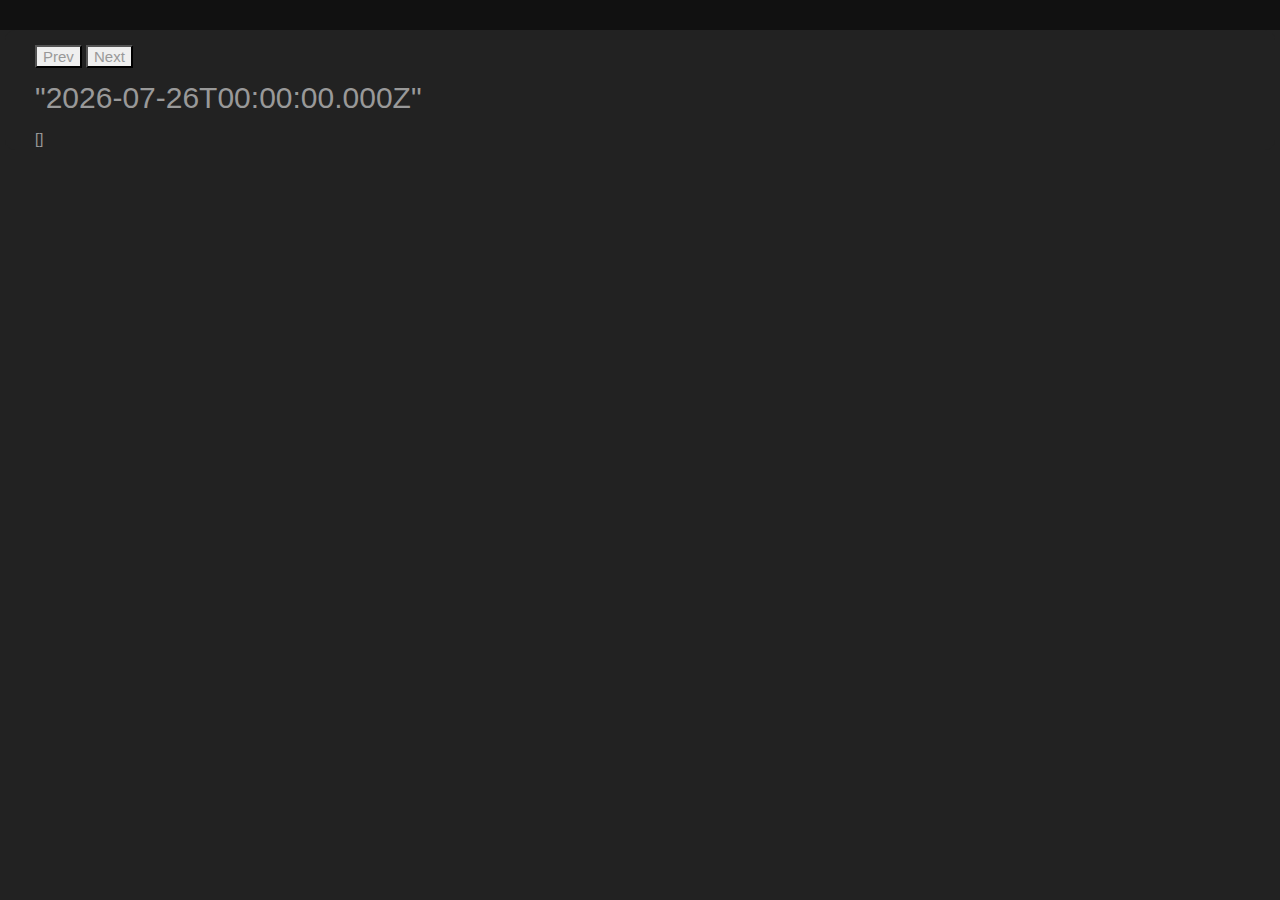
==== frontend/source/index.html @ ae441584 "Frontend skeleton" ====
<!DOCTYPE html>
<html>
<head>
    <meta charset="utf-8"/>
    <title>Timeline</title>
    <link rel="shortcut icon" type="image/png" href="images/favicon.png"/>
    <link rel="apple-touch-icon-precomposed" type="image/png" href="images/favicon.png"/>
    <meta name="viewport" content="width=device-width, initial-scale=1.0">
    <meta name="robots" content="noindex, nofollow">

    <link href="css/style.css" rel="stylesheet">
    <link href="css/fontawesome.css" rel="stylesheet">
    <link href="js/components/spinner.css" rel="stylesheet">

    <link rel="preload" href="fonts/fa-brands-400.woff2" as="font" type="font/woff2" crossorigin>
    <link rel="preload" href="fonts/fa-regular-400.woff2" as="font" type="font/woff2" crossorigin>
    <link rel="preload" href="fonts/fa-solid-900.woff2" as="font" type="font/woff2" crossorigin>

    <link rel="preload" href="/api/movies/" type="application/json" as="fetch" crossorigin="anonymous">
    <link rel="preload" href="/api/auth/info/" type="application/json" as="fetch" crossorigin="anonymous">
</head>
<body>
    <div id="page">
        <div id="main-menu">
            <nav class="container">
            </nav>
        </div>
        <div id="main-content">
            <router-view :key="$route.path"></router-view>
        </div>
    </div>
    <script src="js/libs/vue.js"></script>
    <script src="js/libs/vue-router.js"></script>
    <script src="js/libs/vuex.min.js"></script>
    <script src="js/libs/moment.min.js"></script>
    <script type="module" src="js/app.js"></script>
    <script type="module" src="js/components/timeline.js"></script>
    <script type="module" src="js/components/spinner.js"></script>
    <script type="module" src="js/routes.js"></script>
    <script type="module" src="js/services/timeline-service.js"></script>
    <script type="module" src="js/models/requests.js"></script>
    <script type="module" src="js/store/store.js"></script>
</body>
</html>
---- frontend/source/css/style.css ----
:root{
    --border-radius-normal: 10px;
}

* {outline:none;}
html, body{width:100%;margin:0;padding:0;background:#222;color:#999;font:15px/22px sans-serif;-webkit-font-smoothing: antialiased;min-height: 100%;}
body{padding-bottom: 5px;box-sizing:border-box;}
h1, h2, h3{font-weight: 200;color: #999;}
h2{font-size: 30px;line-height: 30px;margin: 15px 0;}
h3{font-size: 25px;line-height: 25px;margin: 10px 0;}
hr{background: #444;height: 1px;border: none;margin: 30px 0;padding: 0;}
a{text-decoration:none}
input, button{-webkit-appearance:none;font-size:inherit;color:inherit;}
video{width: 100%;border-radius: 10px;margin: 0;max-height:80vh;display:block;}
iframe{width:100%;height:calc(100vh - 52px);border:none;}

.container{max-width:1280px;width:100%;margin:0 auto;padding:15px 30px;box-sizing:border-box;}
    .container:first-child{margin-top:0;}
.section + .section{margin-top:15px;}

.button-group{display:flex;max-width: 100%;margin:10px 0;}
    .button{cursor:pointer;line-height:40px;text-align:center;color:#fff;display: inline-block;background: #444;margin-left:1px;flex: 1;border: none;padding: 0 15px;}
        .button:active, .button:hover{background:#555;}
        .button.icon-only{width: 35px;padding:0;}
        .button.main{background: #2758e2;}
        .button.large{font-size:18px;padding:12px 20px;line-height:26px;font-weight: 400;flex: 0 0 auto;}

    .button[disabled], .button[disabled]:active, .button[disabled]:hover{cursor:default;background:#444;color:#666;}
    .button i{margin-right:5px;}
    .button i:last-child{margin-right:0;}
    .button-group.horizontal .button:first-child{margin-left:0;border-top-left-radius:7px;border-bottom-left-radius:7px}
    .button-group.horizontal .button:last-child{border-top-right-radius:7px;border-bottom-right-radius:7px}

    .button-group.vertical{flex-direction:column;}
        .button-group.vertical .button{text-align:left}
        .button-group.vertical .button:first-child{border-top-left-radius:7px;border-top-right-radius:7px;}
        .button-group.vertical .button:last-child{border-bottom-left-radius:7px;border-bottom-right-radius:7px;}

.form{}
    .control{display:grid;grid-template-columns:120px 1fr;align-items:baseline;position: relative;}
        .label{}
        .input{float:right;border-radius:10px;width:30%;padding: 0 10px;font:15px/30px sans-serif;background:none;border:1px solid #444;color:#fff;margin: 5px 0;min-width: 135px;display: block;width: 100%;box-sizing: border-box;-webkit-appearance: none;}
        .input:focus, .input:active, .input:hover{border-color:#666;}
        .input::placeholder{color:#666;}
        .input.filename{font-family:monospace;line-height:20px;padding:5px 10px;}
        textarea.input{line-height:22px;height:100px;padding: 5px 10px;}
        .checkbox{border:0;padding: 0;color:inherit;cursor:pointer;}
            .checkbox input{width: 15px;height: 30px;position: relative;display: inline-block;line-height: 30px;}
            .checkbox input::before{font-family: "Font Awesome 5 Free";font-weight: 500;content: "\f111";}
            .checkbox input:checked::before{font-family: "Font Awesome 5 Free"; font-weight: 900; content: "\f058";}
            .checkbox input:hover::before{color:#fff;}

    .suggestions{position:absolute;top:40px;right:0;left:120px;z-index:2;border-radius:10px;background:#444;list-style:none;margin:0;padding:5px 0;overflow:hidden;box-shadow: 0 5px 10px -5px #0003;}
        .suggestions li{margin:0;padding:0 15px;line-height:30px}
            .suggestions li.highlighted{background:#555;cursor:pointer;color:#fff;}
            .suggestions li small{float:right;}

    .cover .placeholder{border: 1px solid #444;padding-top:150%;border-radius:10px}

.collapsible-header{display:flex;align-items: center;margin-left: -15px;width: 100%;padding: 0 15px;flex-wrap: wrap;}
    .collapsible-header > .button:first-child{flex:0 0;margin-left: -15px;}
    .collapsible-header .title{flex:1;}
    .collapsible-header .button-group{margin:0;}
    .collapsible-header .button{background: transparent;color: #999;position:relative;margin-left:0;}
        .collapsible-header .button:hover, .collapsible-header .button.selected{color:#fff;}
        .collapsible-header .button.selected{background: #444;border-radius:7px 7px 0 0!important;cursor:default;padding-bottom:7px;margin-bottom:-7px;}
        .collapsible-header .button.selected:before,.collapsible-header .button.selected:after{content:'';display:block;position:absolute;width:7px;height:7px;bottom:7px;left:-7px;}
        .collapsible-header .button.selected:before{background:#333;border-radius:0 0 7px 0;z-index:1;}
        .collapsible-header .button.selected:after{background:#444;}
        .collapsible-header .button.selected + .button:before, .collapsible-header .button.selected + .button:after{content:'';display:block;position:absolute;width:7px;height:7px;bottom:0;left:0;}
        .collapsible-header .button.selected + .button:before{background:#333;border-radius:0 0 0 7px;z-index:1;}
        .collapsible-header .button.selected + .button:after{background:#444;}
.collapsible-body{display:none;position:relative;z-index:1}
    .collapsible.expanded .collapsible-body{display:block;margin-left: -15px;width: 100%;padding: 0 15px;}
    .collapsible.expanded .collapsible-body.button-group{display:flex;margin-top:0;}

#main-menu{width:100%;background:#111;}
    #main-menu ul{margin:0;padding:0;list-style:none;display: flex;justify-content: center;}
        #main-menu li{margin:0;padding:0;list-style:none;display:inline-block;margin:0 10px;}
            #main-menu a{text-decoration:none;color:#999;line-height:25px}
            #main-menu a:hover{color:#fff;}
#main-content{border-radius:10px;background:#222;margin: 0 5px;}

#search-box{float:right;width:30%;margin: 15px 0;min-width: 135px;}
.covers{display:grid;grid-template-columns:repeat(4, 1fr);grid-gap:15px;width: 100%;margin: 0 0 25px;}
    .covers .cover{border-radius: 10px;overflow:hidden;background:#191919;}
        .covers .cover img{cursor:pointer;}
    .cover{width: 100%;position:relative;}
        .cover img{max-width:100%;display: block;}

        .cover .star{position:absolute;top:10px;right:10px;font-size:24px;text-shadow:0 2px 3px #0005}
        .cover .star.not-starred{opacity:0;color:#fffa;}
            .cover:hover .star.not-starred{opacity:1;}
            .cover .star.not-starred:hover{color:#fff;}
        .cover .star.starred{color:#ff0}

.movie-info{display:grid;grid-template-columns:30% 1fr;grid-gap:30px;}
    h2 .star{margin-left:10px;float:right;font-size:24px;}
        h2 .star.not-starred{color:#999;}
        h2 .star.not-starred:hover{color:#fff;}
    h2 .star.starred{color:#ff0}
    .episodes{}
        .episode{}
        .episode:first-child{margin-top: -10px;}
        .episode:last-child{margin-bottom: -10px;border-bottom:none;}
        .episode .collapsible-header:hover{background:#444;}
        .episode.expanded .collapsible-header:hover{background:transparent;}

.tab-group{display:flex;align-items:flex-start;height:45px;}
    .tab-group .title{margin-right:10px;flex: 1;}
    .tab{border:none;outline:none;margin-left:1px;text-align:center;width:45px;line-height:45px;position:relative;padding-bottom:10px;cursor:pointer;}
    .tab.selected{background:#333;border-radius:10px 10px 0 0;cursor:default;}
    .tab.selected:before,.tab.selected:after{content:'';display:block;position:absolute;width:10px;height:10px;bottom:10px;left:-10px;}
    .tab.selected:before{background:#222;border-radius:0 0 10px 0;z-index:1;}
    .tab.selected:after{background:#333;}

    .tab.selected + .tab:before, .tab.selected + .tab:after{content:'';display:block;position:absolute;width:10px;height:10px;bottom:10px;left:0;}
    .tab.selected + .tab:before{background:#222;border-radius:0 0 0 10px;z-index:1;}
    .tab.selected + .tab:after{background:#333;}
.tab-body{background:#333;padding: 15px;border-radius:10px;position:relative;z-index:1;overflow:hidden;}

.timeline-items{list-style:none;margin:0;padding:0;display:flex;flex-wrap:wrap;margin:0 -15px -15px 0;}
    .timeline-item{background:#191919;height:120px;border-radius:var(--border-radius-normal);overflow:hidden;margin:0 15px 15px 0;}

@media screen and ( max-width: 800px ) {
    html, body{background:#111;}
    video{margin: 0 -15px 0 -15px;border-radius:0;width: calc(100% + 30px);}
    iframe{border-radius:10px}
    .container{padding-left:15px;padding-right:15px;}
    .covers{grid-template-columns:repeat(2, 1fr);grid-gap:0;margin:0 -15px;width:calc(100% + 30px);}
        .covers .cover{border-radius:0}
        .cover .star{opacity:1!important;}

    .movie-info{grid-template-columns:1fr;}
        .movie-info .cover{display:none;}
        .movie-info .button-group .button{flex:1 1 auto;}
}
---- frontend/source/js/components/spinner.css ----
.spinner {
  font-size: 10px;
  margin: 50px auto;
  text-indent: -9999em;
  width: 11em;
  height: 11em;
  border-radius: 50%;
  background: #cccccc;
  background: -moz-linear-gradient(left, #cccccc 10%, rgba(204,204,204, 0) 42%);
  background: -webkit-linear-gradient(left, #cccccc 10%, rgba(204,204,204, 0) 42%);
  background: -o-linear-gradient(left, #cccccc 10%, rgba(204,204,204, 0) 42%);
  background: -ms-linear-gradient(left, #cccccc 10%, rgba(204,204,204, 0) 42%);
  background: linear-gradient(to right, #cccccc 10%, rgba(204,204,204, 0) 42%);
  position: relative;
  -webkit-animation: load3 0.8s infinite linear;
  animation: load3 0.8s infinite linear;
  -webkit-transform: translateZ(0);
  -ms-transform: translateZ(0);
  transform: translateZ(0);
}
.spinner:before {
  width: 50%;
  height: 50%;
  background: #cccccc;
  border-radius: 100% 0 0 0;
  position: absolute;
  top: 0;
  left: 0;
  content: '';
}
.spinner:after {
  background: #ffffff;
  width: 75%;
  height: 75%;
  border-radius: 50%;
  content: '';
  margin: auto;
  position: absolute;
  top: 0;
  left: 0;
  bottom: 0;
  right: 0;
}
@-webkit-keyframes load3 {
  0% {
    -webkit-transform: rotate(0deg);
    transform: rotate(0deg);
  }
  100% {
    -webkit-transform: rotate(360deg);
    transform: rotate(360deg);
  }
}
@keyframes load3 {
  0% {
    -webkit-transform: rotate(0deg);
    transform: rotate(0deg);
  }
  100% {
    -webkit-transform: rotate(360deg);
    transform: rotate(360deg);
  }
}
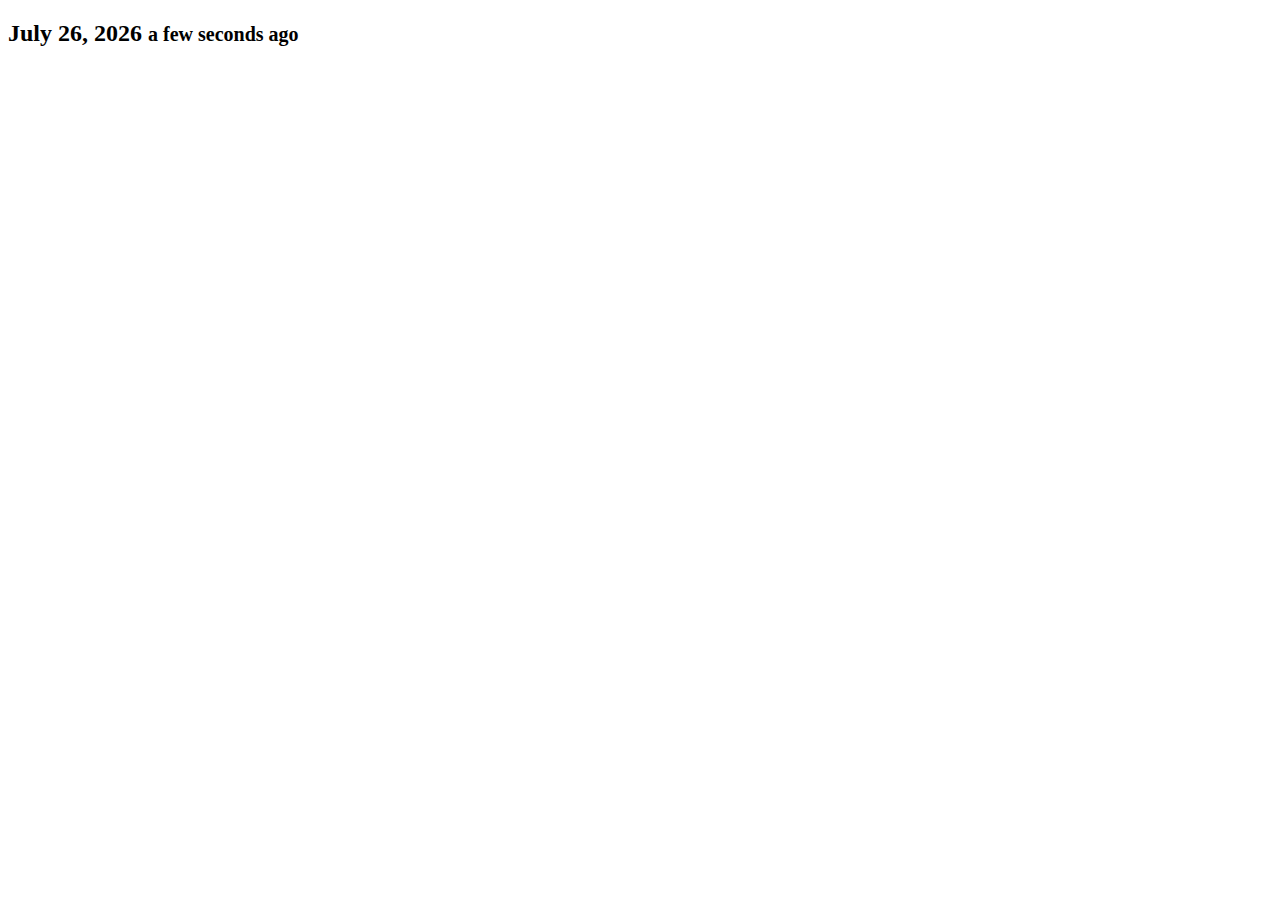
==== commit 1a1ab8fa: "Built tweet retrieval backend and UI" ====
--- a/frontend/source/index.html
+++ b/frontend/source/index.html
@@ -8,6 +8,7 @@
     <meta name="viewport" content="width=device-width, initial-scale=1.0">
     <meta name="robots" content="noindex, nofollow">
 
+    <link href="https://home.nicolasbouliane.com/css/style.css" rel="stylesheet">
     <link href="css/style.css" rel="stylesheet">
     <link href="css/fontawesome.css" rel="stylesheet">
     <link href="js/components/spinner.css" rel="stylesheet">
@@ -34,11 +35,16 @@
     <script src="js/libs/vuex.min.js"></script>
     <script src="js/libs/moment.min.js"></script>
     <script type="module" src="js/app.js"></script>
+    <script type="module" src="js/components/preview.js"></script>
+    <script type="module" src="js/components/spinner.js"></script>
+    <script type="module" src="js/components/timeline-nav.js"></script>
+    <script type="module" src="js/components/timeline-tile.js"></script>
     <script type="module" src="js/components/timeline.js"></script>
-    <script type="module" src="js/components/spinner.js"></script>
+    <script type="module" src="js/components/post.js"></script>
+    <script type="module" src="js/libs/vuex-router-sync.js"></script>
+    <script type="module" src="js/models/requests.js"></script>
     <script type="module" src="js/routes.js"></script>
     <script type="module" src="js/services/timeline-service.js"></script>
-    <script type="module" src="js/models/requests.js"></script>
     <script type="module" src="js/store/store.js"></script>
 </body>
 </html>--- a/frontend/source/css/style.css
+++ b/frontend/source/css/style.css
@@ -1,137 +1,30 @@
 :root{
-    --border-radius-normal: 10px;
+    --background-color: #222;
+    --tile-background-color: #fff;
+    --tile-text-color:#444;
+    --light-separator-color: #ccc;
+    --font: 15px/22px sans-serif;
+    --font-size-icons: 30px;
+    --border-radius: 10px;
+
+    --spacing-xs:5px;
+    --spacing-s:10px;
+    --spacing-m:15px;
+    --spacing-l:30px;
 }
 
-* {outline:none;}
-html, body{width:100%;margin:0;padding:0;background:#222;color:#999;font:15px/22px sans-serif;-webkit-font-smoothing: antialiased;min-height: 100%;}
-body{padding-bottom: 5px;box-sizing:border-box;}
-h1, h2, h3{font-weight: 200;color: #999;}
-h2{font-size: 30px;line-height: 30px;margin: 15px 0;}
-h3{font-size: 25px;line-height: 25px;margin: 10px 0;}
-hr{background: #444;height: 1px;border: none;margin: 30px 0;padding: 0;}
-a{text-decoration:none}
-input, button{-webkit-appearance:none;font-size:inherit;color:inherit;}
-video{width: 100%;border-radius: 10px;margin: 0;max-height:80vh;display:block;}
-iframe{width:100%;height:calc(100vh - 52px);border:none;}
+.tiles{display:flex;flex-wrap:wrap;margin:calc(var(--spacing-m) * -1) 0 0 calc(var(--spacing-m) * -1);}
+    .tile{color:var(--tile-text-color);height:200px;position:relative;border-radius:var(--border-radius);overflow:hidden;background:var(--tile-background-color);max-height:200px;margin:var(--spacing-m) 0 0 var(--spacing-m);flex:0 auto;}
+        .tile img, .tile video{display:block;height:200px;}
+    .tile.post{width:300px;}
+        .tile.post header{display:flex;align-items:center;background:#f6f6f6;border-bottom:1px solid var(--light-separator-color);padding:var(--spacing-m);display:flex;}
+            .post-icon{color:var(--tile-text-color);font-size:var(--font-size-icons);}
+                .post-icon a:hover{filter:brightness(1.1);}
+                    .post-icon a:hover i{transform:scale(1.1);}
+                .post-icon.twitter{color:#1da1f2}
+            .post-title{flex:1 0;}
+        .tile.post{width:300px;} main{padding:0 var(--spacing-m);}
 
-.container{max-width:1280px;width:100%;margin:0 auto;padding:15px 30px;box-sizing:border-box;}
-    .container:first-child{margin-top:0;}
-.section + .section{margin-top:15px;}
-
-.button-group{display:flex;max-width: 100%;margin:10px 0;}
-    .button{cursor:pointer;line-height:40px;text-align:center;color:#fff;display: inline-block;background: #444;margin-left:1px;flex: 1;border: none;padding: 0 15px;}
-        .button:active, .button:hover{background:#555;}
-        .button.icon-only{width: 35px;padding:0;}
-        .button.main{background: #2758e2;}
-        .button.large{font-size:18px;padding:12px 20px;line-height:26px;font-weight: 400;flex: 0 0 auto;}
-
-    .button[disabled], .button[disabled]:active, .button[disabled]:hover{cursor:default;background:#444;color:#666;}
-    .button i{margin-right:5px;}
-    .button i:last-child{margin-right:0;}
-    .button-group.horizontal .button:first-child{margin-left:0;border-top-left-radius:7px;border-bottom-left-radius:7px}
-    .button-group.horizontal .button:last-child{border-top-right-radius:7px;border-bottom-right-radius:7px}
-
-    .button-group.vertical{flex-direction:column;}
-        .button-group.vertical .button{text-align:left}
-        .button-group.vertical .button:first-child{border-top-left-radius:7px;border-top-right-radius:7px;}
-        .button-group.vertical .button:last-child{border-bottom-left-radius:7px;border-bottom-right-radius:7px;}
-
-.form{}
-    .control{display:grid;grid-template-columns:120px 1fr;align-items:baseline;position: relative;}
-        .label{}
-        .input{float:right;border-radius:10px;width:30%;padding: 0 10px;font:15px/30px sans-serif;background:none;border:1px solid #444;color:#fff;margin: 5px 0;min-width: 135px;display: block;width: 100%;box-sizing: border-box;-webkit-appearance: none;}
-        .input:focus, .input:active, .input:hover{border-color:#666;}
-        .input::placeholder{color:#666;}
-        .input.filename{font-family:monospace;line-height:20px;padding:5px 10px;}
-        textarea.input{line-height:22px;height:100px;padding: 5px 10px;}
-        .checkbox{border:0;padding: 0;color:inherit;cursor:pointer;}
-            .checkbox input{width: 15px;height: 30px;position: relative;display: inline-block;line-height: 30px;}
-            .checkbox input::before{font-family: "Font Awesome 5 Free";font-weight: 500;content: "\f111";}
-            .checkbox input:checked::before{font-family: "Font Awesome 5 Free"; font-weight: 900; content: "\f058";}
-            .checkbox input:hover::before{color:#fff;}
-
-    .suggestions{position:absolute;top:40px;right:0;left:120px;z-index:2;border-radius:10px;background:#444;list-style:none;margin:0;padding:5px 0;overflow:hidden;box-shadow: 0 5px 10px -5px #0003;}
-        .suggestions li{margin:0;padding:0 15px;line-height:30px}
-            .suggestions li.highlighted{background:#555;cursor:pointer;color:#fff;}
-            .suggestions li small{float:right;}
-
-    .cover .placeholder{border: 1px solid #444;padding-top:150%;border-radius:10px}
-
-.collapsible-header{display:flex;align-items: center;margin-left: -15px;width: 100%;padding: 0 15px;flex-wrap: wrap;}
-    .collapsible-header > .button:first-child{flex:0 0;margin-left: -15px;}
-    .collapsible-header .title{flex:1;}
-    .collapsible-header .button-group{margin:0;}
-    .collapsible-header .button{background: transparent;color: #999;position:relative;margin-left:0;}
-        .collapsible-header .button:hover, .collapsible-header .button.selected{color:#fff;}
-        .collapsible-header .button.selected{background: #444;border-radius:7px 7px 0 0!important;cursor:default;padding-bottom:7px;margin-bottom:-7px;}
-        .collapsible-header .button.selected:before,.collapsible-header .button.selected:after{content:'';display:block;position:absolute;width:7px;height:7px;bottom:7px;left:-7px;}
-        .collapsible-header .button.selected:before{background:#333;border-radius:0 0 7px 0;z-index:1;}
-        .collapsible-header .button.selected:after{background:#444;}
-        .collapsible-header .button.selected + .button:before, .collapsible-header .button.selected + .button:after{content:'';display:block;position:absolute;width:7px;height:7px;bottom:0;left:0;}
-        .collapsible-header .button.selected + .button:before{background:#333;border-radius:0 0 0 7px;z-index:1;}
-        .collapsible-header .button.selected + .button:after{background:#444;}
-.collapsible-body{display:none;position:relative;z-index:1}
-    .collapsible.expanded .collapsible-body{display:block;margin-left: -15px;width: 100%;padding: 0 15px;}
-    .collapsible.expanded .collapsible-body.button-group{display:flex;margin-top:0;}
-
-#main-menu{width:100%;background:#111;}
-    #main-menu ul{margin:0;padding:0;list-style:none;display: flex;justify-content: center;}
-        #main-menu li{margin:0;padding:0;list-style:none;display:inline-block;margin:0 10px;}
-            #main-menu a{text-decoration:none;color:#999;line-height:25px}
-            #main-menu a:hover{color:#fff;}
-#main-content{border-radius:10px;background:#222;margin: 0 5px;}
-
-#search-box{float:right;width:30%;margin: 15px 0;min-width: 135px;}
-.covers{display:grid;grid-template-columns:repeat(4, 1fr);grid-gap:15px;width: 100%;margin: 0 0 25px;}
-    .covers .cover{border-radius: 10px;overflow:hidden;background:#191919;}
-        .covers .cover img{cursor:pointer;}
-    .cover{width: 100%;position:relative;}
-        .cover img{max-width:100%;display: block;}
-
-        .cover .star{position:absolute;top:10px;right:10px;font-size:24px;text-shadow:0 2px 3px #0005}
-        .cover .star.not-starred{opacity:0;color:#fffa;}
-            .cover:hover .star.not-starred{opacity:1;}
-            .cover .star.not-starred:hover{color:#fff;}
-        .cover .star.starred{color:#ff0}
-
-.movie-info{display:grid;grid-template-columns:30% 1fr;grid-gap:30px;}
-    h2 .star{margin-left:10px;float:right;font-size:24px;}
-        h2 .star.not-starred{color:#999;}
-        h2 .star.not-starred:hover{color:#fff;}
-    h2 .star.starred{color:#ff0}
-    .episodes{}
-        .episode{}
-        .episode:first-child{margin-top: -10px;}
-        .episode:last-child{margin-bottom: -10px;border-bottom:none;}
-        .episode .collapsible-header:hover{background:#444;}
-        .episode.expanded .collapsible-header:hover{background:transparent;}
-
-.tab-group{display:flex;align-items:flex-start;height:45px;}
-    .tab-group .title{margin-right:10px;flex: 1;}
-    .tab{border:none;outline:none;margin-left:1px;text-align:center;width:45px;line-height:45px;position:relative;padding-bottom:10px;cursor:pointer;}
-    .tab.selected{background:#333;border-radius:10px 10px 0 0;cursor:default;}
-    .tab.selected:before,.tab.selected:after{content:'';display:block;position:absolute;width:10px;height:10px;bottom:10px;left:-10px;}
-    .tab.selected:before{background:#222;border-radius:0 0 10px 0;z-index:1;}
-    .tab.selected:after{background:#333;}
-
-    .tab.selected + .tab:before, .tab.selected + .tab:after{content:'';display:block;position:absolute;width:10px;height:10px;bottom:10px;left:0;}
-    .tab.selected + .tab:before{background:#222;border-radius:0 0 0 10px;z-index:1;}
-    .tab.selected + .tab:after{background:#333;}
-.tab-body{background:#333;padding: 15px;border-radius:10px;position:relative;z-index:1;overflow:hidden;}
-
-.timeline-items{list-style:none;margin:0;padding:0;display:flex;flex-wrap:wrap;margin:0 -15px -15px 0;}
-    .timeline-item{background:#191919;height:120px;border-radius:var(--border-radius-normal);overflow:hidden;margin:0 15px 15px 0;}
-
-@media screen and ( max-width: 800px ) {
-    html, body{background:#111;}
-    video{margin: 0 -15px 0 -15px;border-radius:0;width: calc(100% + 30px);}
-    iframe{border-radius:10px}
-    .container{padding-left:15px;padding-right:15px;}
-    .covers{grid-template-columns:repeat(2, 1fr);grid-gap:0;margin:0 -15px;width:calc(100% + 30px);}
-        .covers .cover{border-radius:0}
-        .cover .star{opacity:1!important;}
-
-    .movie-info{grid-template-columns:1fr;}
-        .movie-info .cover{display:none;}
-        .movie-info .button-group .button{flex:1 1 auto;}
-}+.preview{position:absolute;top:0;left:0;width:100%;height:100%;background:#000;z-index:1000;overflow:hidden;}
+    .preview img, .preview video{object-fit:contain;position:absolute;top:0;left:0;width:100%;height:100%;}
+    .preview .close{position:absolute;top:var(--spacing-m);right:var(--spacing-m);z-index:1;}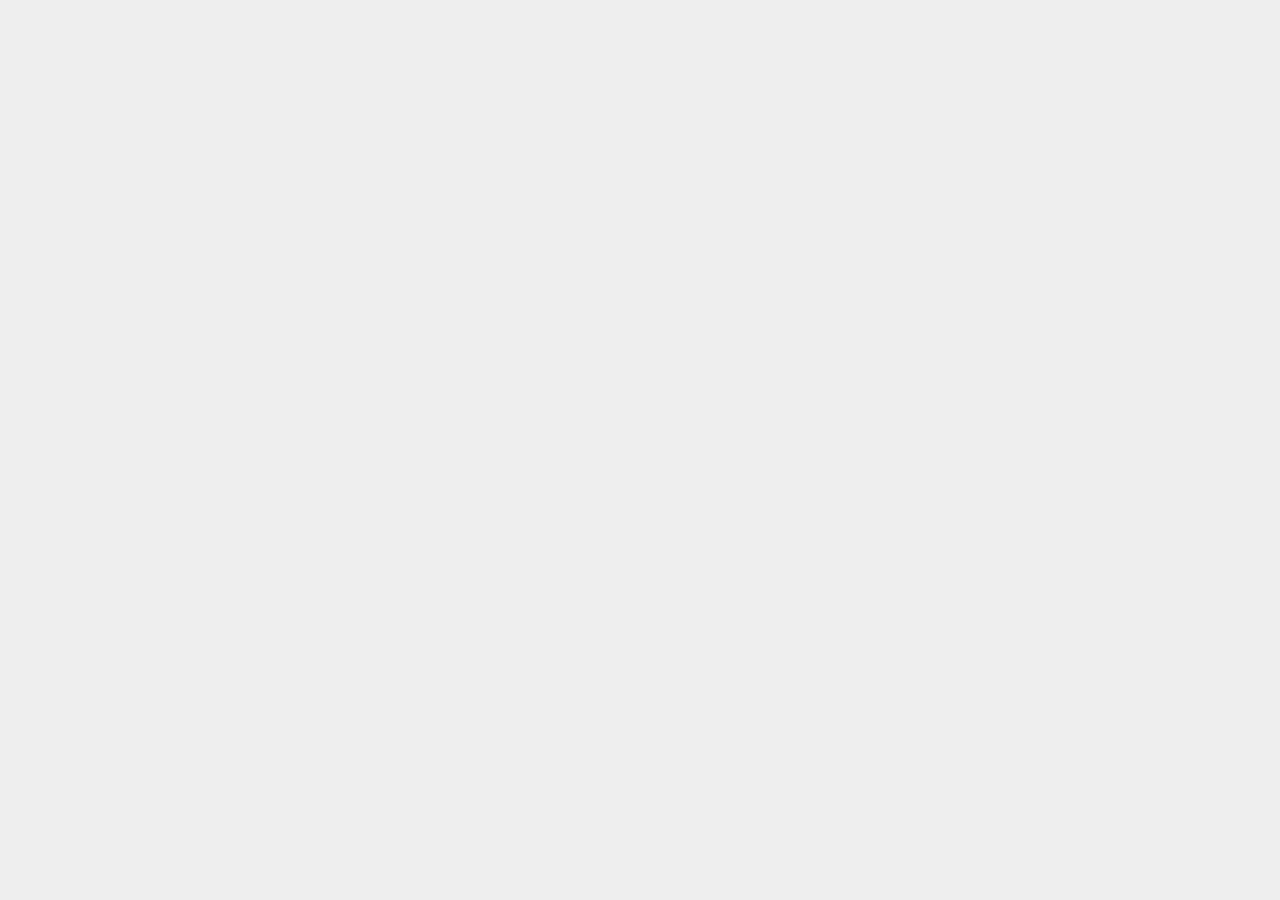
==== commit 0d29efaa: "Frontend tile refactor" ====
--- a/frontend/source/index.html
+++ b/frontend/source/index.html
@@ -8,39 +8,21 @@
     <meta name="viewport" content="width=device-width, initial-scale=1.0">
     <meta name="robots" content="noindex, nofollow">
 
-    <link href="https://home.nicolasbouliane.com/css/style.css" rel="stylesheet">
     <link href="css/style.css" rel="stylesheet">
     <link href="css/fontawesome.css" rel="stylesheet">
     <link href="js/components/spinner.css" rel="stylesheet">
-
-    <link rel="preload" href="fonts/fa-brands-400.woff2" as="font" type="font/woff2" crossorigin>
-    <link rel="preload" href="fonts/fa-regular-400.woff2" as="font" type="font/woff2" crossorigin>
-    <link rel="preload" href="fonts/fa-solid-900.woff2" as="font" type="font/woff2" crossorigin>
-
-    <link rel="preload" href="/api/movies/" type="application/json" as="fetch" crossorigin="anonymous">
-    <link rel="preload" href="/api/auth/info/" type="application/json" as="fetch" crossorigin="anonymous">
 </head>
 <body>
     <div id="page">
-        <div id="main-menu">
-            <nav class="container">
-            </nav>
-        </div>
-        <div id="main-content">
+        <main>
             <router-view :key="$route.path"></router-view>
-        </div>
+        </main>
     </div>
     <script src="js/libs/vue.js"></script>
     <script src="js/libs/vue-router.js"></script>
     <script src="js/libs/vuex.min.js"></script>
     <script src="js/libs/moment.min.js"></script>
     <script type="module" src="js/app.js"></script>
-    <script type="module" src="js/components/preview.js"></script>
-    <script type="module" src="js/components/spinner.js"></script>
-    <script type="module" src="js/components/timeline-nav.js"></script>
-    <script type="module" src="js/components/timeline-tile.js"></script>
-    <script type="module" src="js/components/timeline.js"></script>
-    <script type="module" src="js/components/post.js"></script>
     <script type="module" src="js/libs/vuex-router-sync.js"></script>
     <script type="module" src="js/models/requests.js"></script>
     <script type="module" src="js/routes.js"></script>
--- a/frontend/source/css/style.css
+++ b/frontend/source/css/style.css
@@ -1,29 +1,99 @@
+html,body,div,span,applet,object,iframe,h1,h2,h3,h4,h5,h6,p,blockquote,pre,a,abbr,acronym,address,big,cite,code,del,dfn,em,img,ins,kbd,q,s,samp,small,strike,strong,sub,sup,tt,var,b,u,i,center,dl,dt,dd,ol,ul,li,fieldset,form,label,legend,table,caption,tbody,tfoot,thead,tr,th,td,article,aside,canvas,details,embed,figure,figcaption,footer,header,hgroup,menu,nav,output,ruby,section,summary,time,mark,audio,video{margin:0;padding:0;border:0;font-size:100%;font:inherit;vertical-align:baseline;}
+article,aside,details,figcaption,figure,footer,header,hgroup,menu,nav,section{display:block;grid-column-start:0;}
+body{line-height:1;}
+ol,ul{list-style:none;}
+blockquote,q{quotes:none;}
+blockquote:before,blockquote:after,q:before,q:after{content:'';content:none;}
+table{border-collapse:collapse;border-spacing:0;}
+
 :root{
-    --background-color: #222;
-    --tile-background-color: #fff;
-    --tile-text-color:#444;
-    --light-separator-color: #ccc;
-    --font: 15px/22px sans-serif;
-    --font-size-icons: 30px;
-    --border-radius: 10px;
+    /* Colours */
+    --color-background: #eee;
+    --color-text:#444;
+    --color-border:#ccc;
+    --color-tile-background: #fff;
 
+    --color-button-background: #e6e6e6;
+    --color-button-background-hover: #ebebeb;
+    --color-button-background-disabled: #eee;
+    --color-button-text: var(--color-text);
+    --color-button-text-disabled: var(--color-border);
+
+    /* Spacing */
     --spacing-xs:5px;
     --spacing-s:10px;
     --spacing-m:15px;
     --spacing-l:30px;
+    --spacing-page-borders: var(--spacing-l);
+
+    --width-page-m: calc(1200px + 2 * var(--spacing-page-borders));
+    --width-page-l: calc(2000px + 2 * var(--spacing-page-borders));
+    --width-tile-fudge-factor: var(--spacing-l);
+    --width-tile-post: 300px;
+    --height-tile: 200px;
+
+    --border: 1px solid var(--color-border);
+    --border-radius: 10px;
+    
+    --tile-background-color: #fff;
+    --tile-background-color-header: #f6f6f6;
+    --tile-text-color:#444;
+    --light-separator-color: #ccc;
+
+    /* Text */
+    --font-h1: 40px/50px sans-serif;
+    --spacing-h1: var(--spacing-l);
+    --font-m: 15px/22px sans-serif;
+    --font-l: 20px/22px sans-serif;
+
+    --font-size-icons: 30px;    
 }
 
+html, body{width:100%;height:100%;background:var(--color-background);color:var(--color-text);font:var(--font-m);}
+    .container{max-width:var(--width-page-m);width:100%;margin:0 auto;padding:0 var(--spacing-page-borders);box-sizing:border-box;}
+    .container.wide{max-width:var(--width-page-l);width:100%;margin:0 auto;padding:0 var(--spacing-page-borders);}
+
+h1{font:var(--font-h1);margin:var(--spacing-h1) 0;text-align:center;}
+    h1 + .subtitle{display:block;font:var(--font-l);margin:calc(var(--spacing-h1) * -1) 0 var(--spacing-l);text-align:center;}
+p{margin:var(--spacing-m) 0;}
+a{text-decoration:none}
+hr{display:block;background:var(--color-border);height:1px;border:none;margin:var(--spacing-l) 0;}
+
+
+/* Forms */
+input, button, textarea, select{font:var(--font-m);border:var(--border);border-radius:var(--border-radius);padding:var(--spacing-xs) var(--spacing-s);}
+.button{cursor:pointer;padding:var(--spacing-s) var(--spacing-m);border-bottom-width:2px;background:var(--color-button-background);color:var(--color-button-text);}
+    .button:hover{background-color:var(--color-button-background-hover);}
+    .button:active{border-bottom-width:1px;}
+    .button[disabled]{background:var(--color-button-background-disabled);color:var(--color-button-text-disabled);cursor:not-allowed;border-bottom-width:1px;}
+
+.input-group{display:flex;margin:var(--spacing-m) 0;}
+    .input-group *{border-radius:0;margin-left:-1px;}
+    .input-group *:first-child{border-radius:var(--border-radius) 0 0 var(--border-radius);margin-left:0;}
+    .input-group *:last-child{border-radius:0 var(--border-radius) var(--border-radius) 0}
+
+#timeline-nav{margin:var(--spacing-l) auto}
+    #timeline-nav input{flex:1 0 auto;text-align:center;font:var(--font-l);}
+
 .tiles{display:flex;flex-wrap:wrap;margin:calc(var(--spacing-m) * -1) 0 0 calc(var(--spacing-m) * -1);}
-    .tile{color:var(--tile-text-color);height:200px;position:relative;border-radius:var(--border-radius);overflow:hidden;background:var(--tile-background-color);max-height:200px;margin:var(--spacing-m) 0 0 var(--spacing-m);flex:0 auto;}
-        .tile img, .tile video{display:block;height:200px;}
-    .tile.post{width:300px;}
-        .tile.post header{display:flex;align-items:center;background:#f6f6f6;border-bottom:1px solid var(--light-separator-color);padding:var(--spacing-m);display:flex;}
-            .post-icon{color:var(--tile-text-color);font-size:var(--font-size-icons);}
-                .post-icon a:hover{filter:brightness(1.1);}
-                    .post-icon a:hover i{transform:scale(1.1);}
-                .post-icon.twitter{color:#1da1f2}
+    .tile{color:var(--tile-text-color);height:var(--height-tile);position:relative;border-radius:var(--border-radius);border:var(--border);overflow:hidden;background:var(--color-tile-background);max-height:var(--height-tile);margin:var(--spacing-m) 0 0 var(--spacing-m);flex:0 auto;}
+        .tile .tile-icons{position:absolute;bottom:0;right:0;padding:var(--spacing-m);font-size:var(--font-size-icons);}
+    .tile.map{width:300px;}
+    .tile.image, .tile.video{border:none;}
+        .tile img, .tile video{cursor:pointer;display:block;height:var(--height-tile);}
+    .tile.post{width:var(--width-tile-post);flex:1 0 auto;max-width:calc(var(--width-tile-post) + var(--width-tile-fudge-factor))}
+        .tile.post header{display:flex;align-items:center;background:var(--tile-background-color-header);border-bottom:var(--border);padding:var(--spacing-m);display:flex;}
+            .post-score{flex:0 0 auto;}
+                .reddit .post-score.positive:before{content:'+'}
+            .post-icon{color:var(--tile-text-color);font-size:var(--font-size-icons);margin-right:var(--spacing-s);}
+                .post-icon:hover{filter:brightness(1.1);}
+                    .post-icon:hover i{transform:scale(1.1);}
+                .twitter .post-icon{color:#1da1f2}
+                .reddit .post-icon{color:#ff4500;}
             .post-title{flex:1 0;}
-        .tile.post{width:300px;} main{padding:0 var(--spacing-m);}
+        .tile.post main{padding:0 var(--spacing-m);font:var(--font-s);}
+            .tile.post main ul{padding-left:0;margin-left:0;}
+            .tile.post main li{list-style:inside;padding-left:0;margin-left:0;}
 
 .preview{position:absolute;top:0;left:0;width:100%;height:100%;background:#000;z-index:1000;overflow:hidden;}
     .preview img, .preview video{object-fit:contain;position:absolute;top:0;left:0;width:100%;height:100%;}
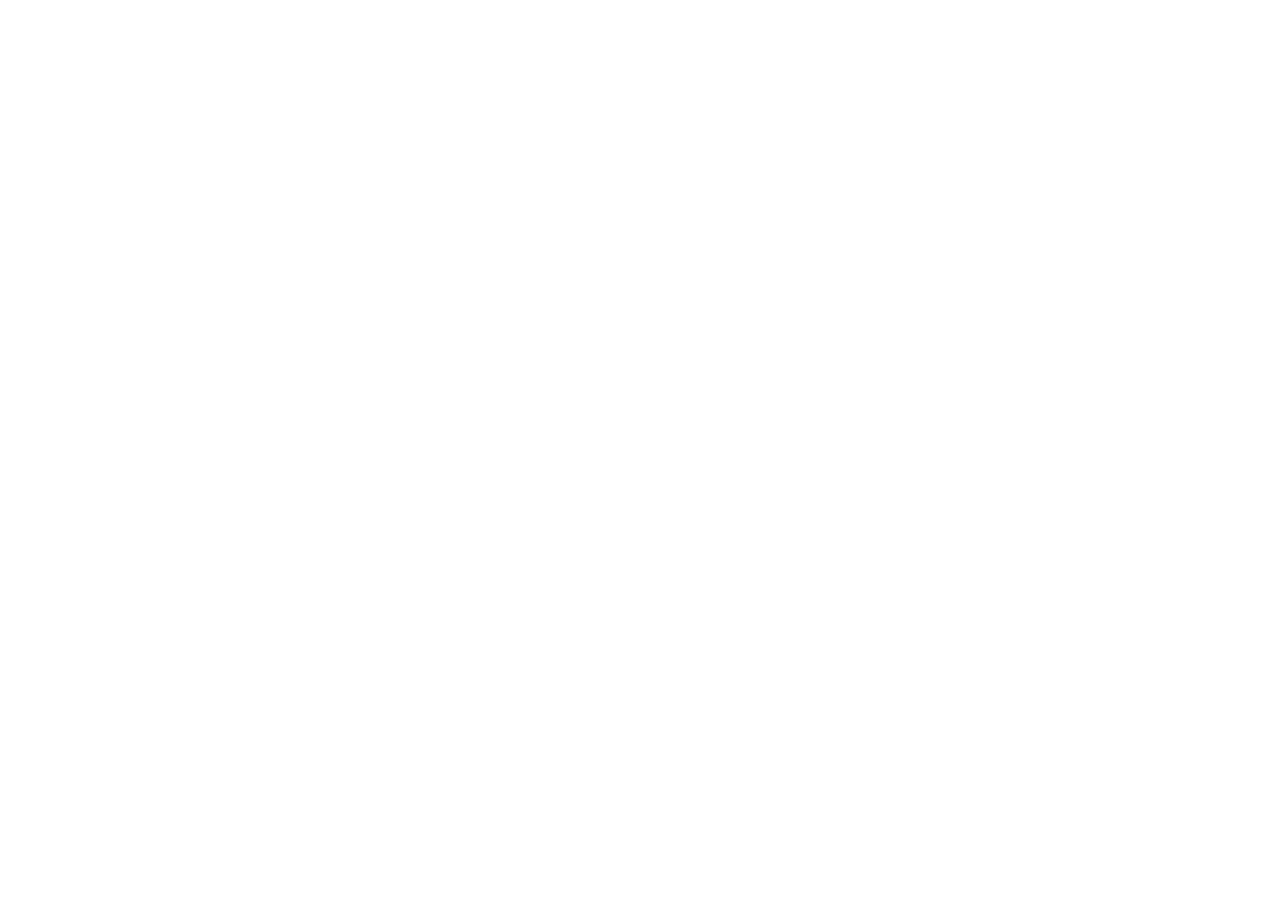
==== commit 078712e5: "OAuth2 login, crude implementation" ====
--- a/frontend/source/index.html
+++ b/frontend/source/index.html
@@ -8,25 +8,18 @@
     <meta name="viewport" content="width=device-width, initial-scale=1.0">
     <meta name="robots" content="noindex, nofollow">
 
-    <link href="css/style.css" rel="stylesheet">
-    <link href="css/fontawesome.css" rel="stylesheet">
-    <link href="js/components/spinner.css" rel="stylesheet">
+    <link href="/css/style.css" rel="stylesheet">
+    <link href="/css/fontawesome.css" rel="stylesheet">
 </head>
 <body>
     <div id="page">
-        <main>
-            <router-view :key="$route.path"></router-view>
-        </main>
+        <router-view></router-view>
     </div>
-    <script src="js/libs/vue.js"></script>
-    <script src="js/libs/vue-router.js"></script>
-    <script src="js/libs/vuex.min.js"></script>
-    <script src="js/libs/moment.min.js"></script>
-    <script type="module" src="js/app.js"></script>
-    <script type="module" src="js/libs/vuex-router-sync.js"></script>
-    <script type="module" src="js/models/requests.js"></script>
-    <script type="module" src="js/routes.js"></script>
-    <script type="module" src="js/services/timeline-service.js"></script>
-    <script type="module" src="js/store/store.js"></script>
+    <script src="/js/libs/vue.js"></script>
+    <script src="/js/libs/vue-router.js"></script>
+    <script src="/js/libs/vuex.min.js"></script>
+    <script src="/js/libs/moment.min.js"></script>
+    <script src="/js/libs/marked.min.js"></script>
+    <script type="module" src="/js/app.js"></script>
 </body>
 </html>